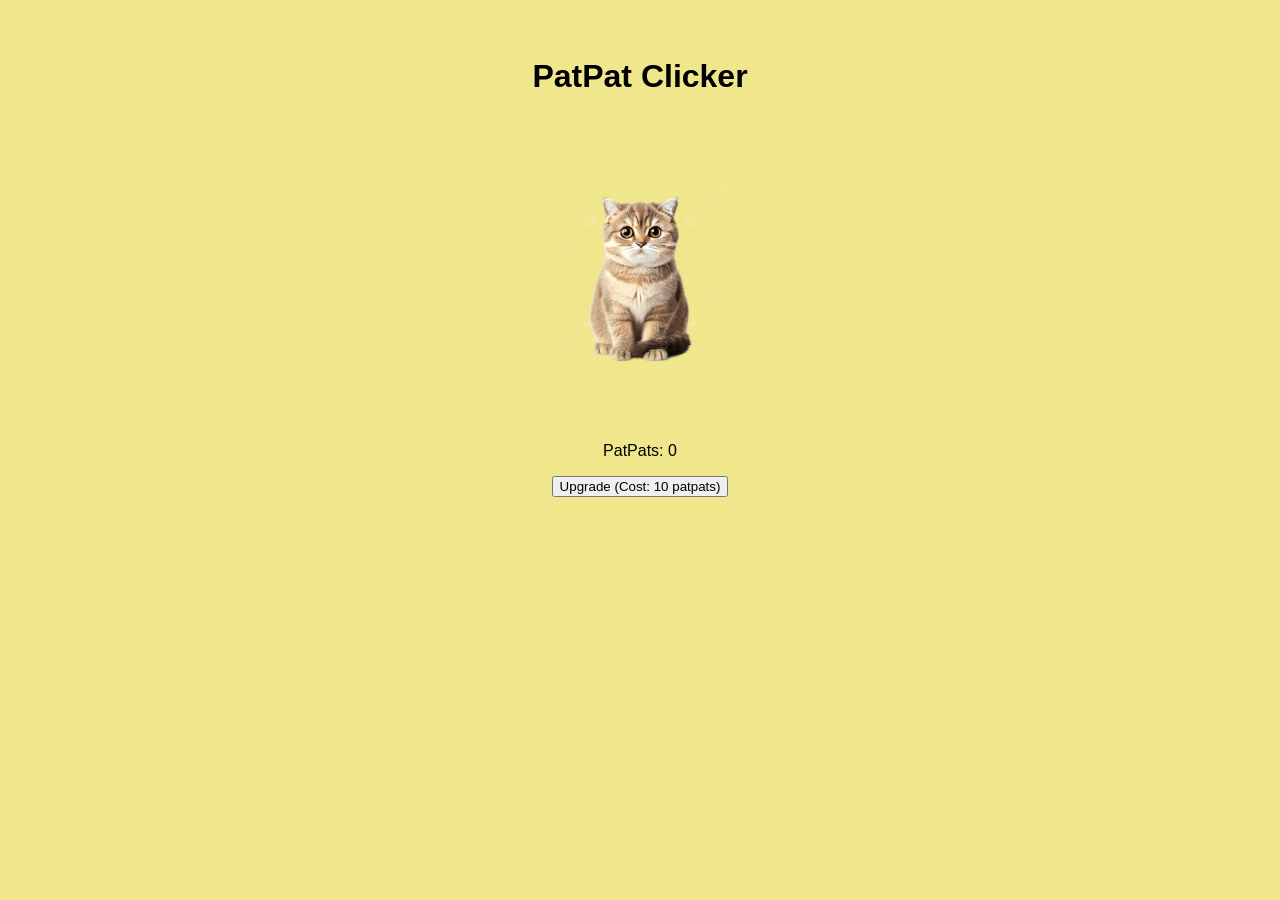
==== index.html @ 4e59ffa2 "update, change title to patpat, make caluculated total patpats." ====
<html>
<head>
    <title>PatPat Clicker</title>
    <link rel="stylesheet" href="style.css">
</head>
<body>
    <h1>PatPat Clicker</h1>
    <div id="cat-container">
        <button onclick="pat_button()" class="pat_button"><img class="cat" src="cat.png" alt="cat"></button>
    </div>
    <p>PatPats: <span id="patpat-count">0</span></p>
    <button id="upgrade-button">Upgrade (Cost: 10 patpats)</button>

    <script src="script.js"></script>
</body>
</html>
---- style.css ----
body{
    background-color: #f0e68c;
    font-family: Arial, sans-serif;
    text-align: center;
    padding-top: 50px;
}

.cat{
    width: 200px;
    height: 200px;
    background-size: cover;
    cursor: pointer;
    margin: 20px auto;
    transition: all 0.1s ease;
}

.cat:hover{
    width: 200px;
    height: 200px;
    background-size: cover;
    cursor: pointer;
    margin: 20px auto;
    transform: scale(105%);
}

.cat:active{
    width: 200px;
    height: 200px;
    background-size: cover;
    cursor: pointer;
    margin: 20px auto;
    transform: rotate(10deg);
    transform: scale(125%, 75%);
}

.pat_button{
    background-color: #ffffff00;
    border: none;
    color: white;
    padding: 15px 32px;
    text-align: center;
    text-decoration: none;
    display: inline-block;
    font-size: 16px;
    margin: 20px auto;
    cursor: pointer;
}
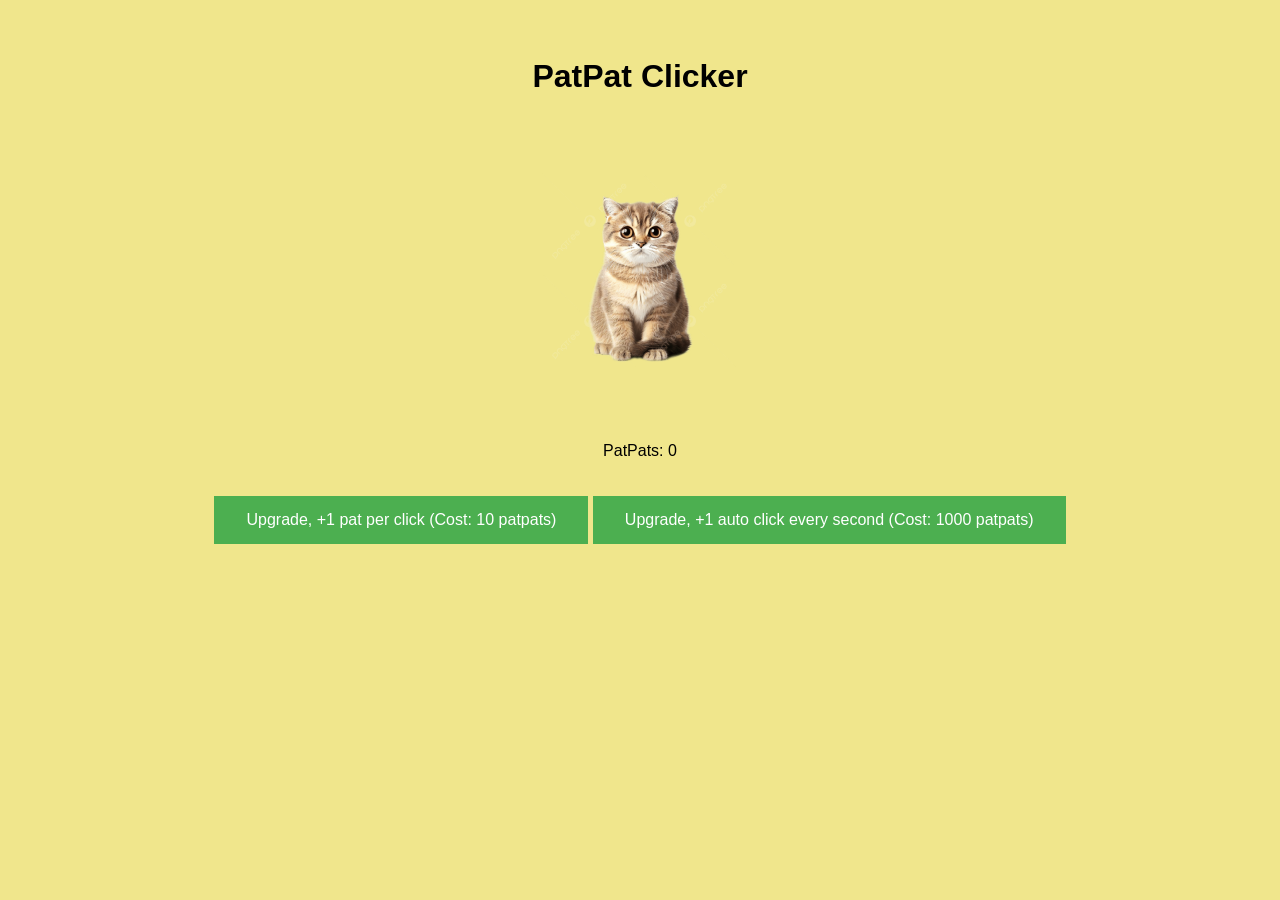
==== commit b36ad272: "add new button and change style of buttons" ====
--- a/index.html
+++ b/index.html
@@ -9,7 +9,11 @@
         <button onclick="pat_button()" class="pat_button"><img class="cat" src="cat.png" alt="cat"></button>
     </div>
     <p>PatPats: <span id="patpat-count">0</span></p>
-    <button id="upgrade-button">Upgrade (Cost: 10 patpats)</button>
+
+    <div>
+        <button onclick="upgrade_double_clicks()" id="upgrade-button" class="upgrade_button">Upgrade, +1 pat per click (Cost: <span id="upgrade-cost">10</span> patpats)</button>
+        <button onclick="auto_click()" id="auto_click_button" class="upgrade_button">Upgrade, +1 auto click every second (Cost: <span id="auto-click-cost">1000</span> patpats)</button>
+    </div>
 
     <script src="script.js"></script>
 </body>
--- a/style.css
+++ b/style.css
@@ -44,4 +44,30 @@
     font-size: 16px;
     margin: 20px auto;
     cursor: pointer;
+}
+
+.upgrade_button{
+    background-color: #4CAF50;
+    border: none;
+    color: white;
+    padding: 15px 32px;
+    text-align: center;
+    text-decoration: none;
+    display: inline-block;
+    font-size: 16px;
+    margin: 20px auto;
+    cursor: pointer;
+}
+
+.upgrade_button:disabled{
+    background-color: #616161;
+    border: none;
+    color: white;
+    padding: 15px 32px;
+    text-align: center;
+    text-decoration: none;
+    display: inline-block;
+    font-size: 16px;
+    margin: 20px auto;
+    cursor: pointer;
 }
